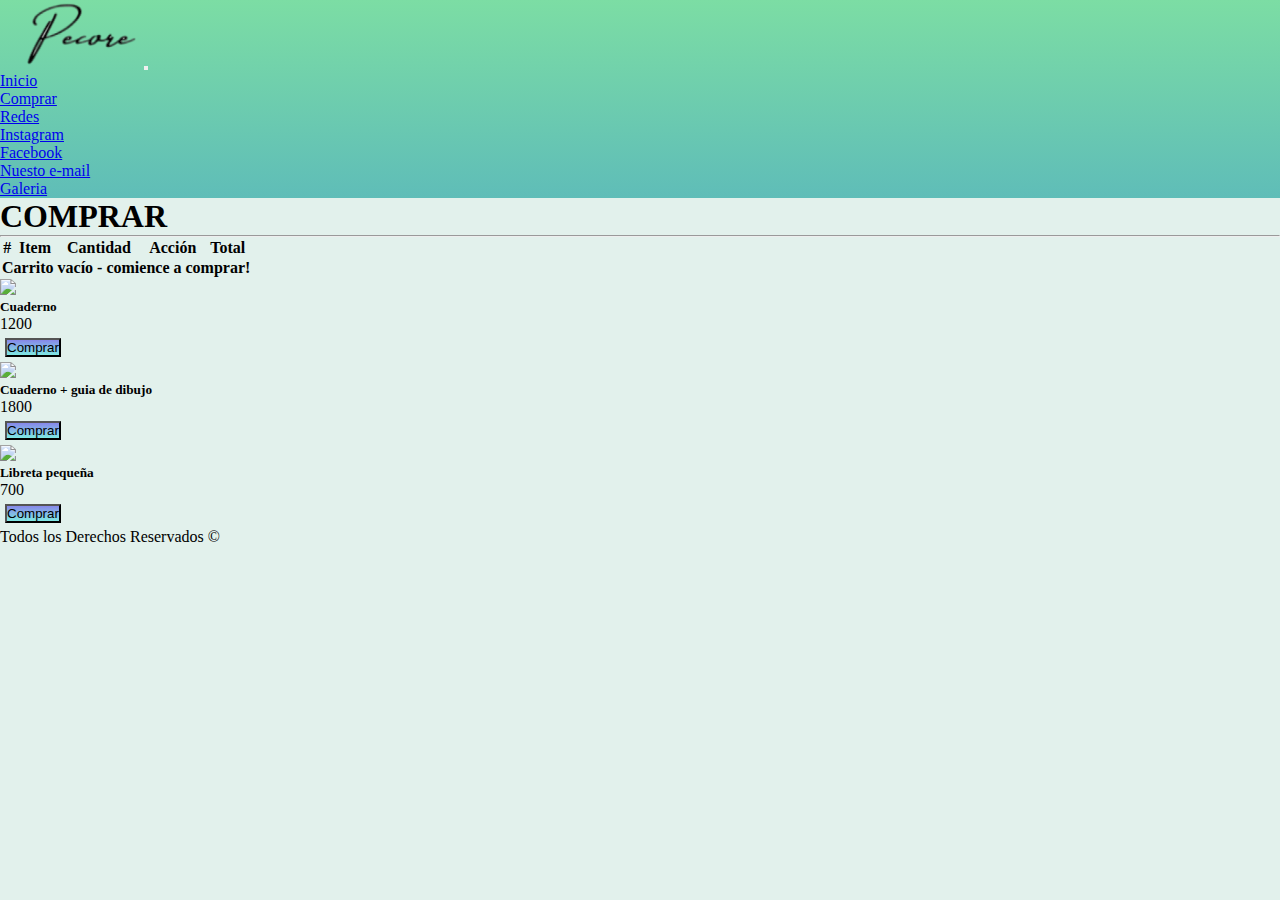
==== comprar.html @ 17785df9 "Add files via upload" ====
<!DOCTYPE html>
<html lang="es">
<head>
    <meta charset="UTF-8">
    <meta http-equiv="X-UA-Compatible" content="IE=edge">
    <meta name="viewport" content="width=device-width, initial-scale=1.0">
    <link href="https://cdn.jsdelivr.net/npm/bootstrap@5.1.3/dist/css/bootstrap.min.css" rel="stylesheet" integrity="sha384-1BmE4kWBq78iYhFldvKuhfTAU6auU8tT94WrHftjDbrCEXSU1oBoqyl2QvZ6jIW3" crossorigin="anonymous">
    <link href="https://fonts.googleapis.com/css2?family=Poppins:wght@400;500&display=swap" rel="stylesheet">
    <link rel="stylesheet" href="https://cdnjs.cloudflare.com/ajax/libs/font-awesome/5.15.2/css/all.min.css">
    <link rel="stylesheet" href="/estilos/style.css">
    <title>Comprar</title>
</head>


<body>
    


<!--header-->
    <nav class="navbar navbar-expand-lg navbar-light bg-light">
        <div class="container-fluid">
            <a class="navbar-brand" href="/index.html"><img src="img/tipografia.png"class="pecore"></a>
            <button class="navbar-toggler" type="button" data-bs-toggle="collapse" data-bs-target="#navbarSupportedContent" aria-controls="navbarSupportedContent" aria-expanded="false" aria-label="Toggle navigation">
                <span class="navbar-toggler-icon"></span>
            </button>
            <div class="collapse navbar-collapse" id="navbarSupportedContent">
            <ul class="navbar-nav me-auto mb-2 mb-lg-0 justify-content-end w-100">
                <li class="nav-item">
                    <a class="nav-link active" aria-current="page" href="/index.html">Inicio</a>
                </li>
                <li class="nav-item">
                    <a class="nav-link" href="/comprar.html">Comprar</a>
                </li>
                <li class="nav-item dropdown">
                    <a class="nav-link dropdown-toggle" href="#" id="navbarDropdown" role="button" data-bs-toggle="dropdown" aria-expanded="false">Redes</a>
                <ul class="dropdown-menu" aria-labelledby="navbarDropdown">
                    <li><a class="dropdown-item" href="#">Instagram</a></li>
                    <li><a class="dropdown-item" href="#">Facebook</a></li>
                    <li><a class="dropdown-item" href="#">Nuesto e-mail</a></li>
                </ul>
                </li>
                <li class="nav-item">
                    <a class="nav-link" href="/galeria.html">Galeria</a>
                </li>
            </ul>
        </div>
    </nav>





<!--carrito de compras que se desarrollara por js-->
    <div class="container">
        <h1 class="display-4 m-3 back text-lg-start titulo" data-aos="fade-up">COMPRAR</h1>
        <hr>
        <table class="table">
            <thead>
            <tr>
                <th scope="col">#</th>
                <th scope="col">Item</th>
                <th scope="col">Cantidad</th>
                <th scope="col">Acción</th>
                <th scope="col">Total</th>
            </tr>
            </thead>
            <tbody id="items"></tbody>
            <tfoot>
            <tr id="footer">
                <th scope="row" colspan="5">Carrito vacío - comience a comprar!</th>
            </tr>
            </tfoot>
        </table>
        <div class="row" id="cards">
    
        </div>
    </div>
    
    
    <template id="template-card">
        <div class="col-12 mb-2 col-md-4">
        <div class="card">
            <img src="/img/cuaderno.JPG" class="card img-top">
            <div class="card-body">
            <h5>Titulo</h5>
            <p>precio</p>
            <button class="btn btn-dark">Comprar</button>
            </div>
        </div>
        </div>
    </template>




    <template id="template-footer">
        <th scope="row" colspan="2">Total productos</th>
        <td>10</td>
        <td>
            <button class="btn btn-danger btn-sm" id="vaciar-carrito">
                vaciar todo
            </button>
        </td>
        <td class="font-weight-bold">$ <span>5000</span></td>
    </template>
    
    <template id="template-carrito">
    <tr>
        <th scope="row">id</th>
        <td>Café</td>
        <td>1</td>
        <td>
            <button class="btn btn-info btn-sm">
                +
            </button>
            <button class="btn btn-danger btn-sm">
                -
            </button>
        </td>
        <td>$ <span>500</span></td>
    </tr>
    </template>


<!---footer (falta desarrollar)--->

<footer class="bg-dark p-2">
    <p class="copyright text-white">Todos los Derechos Reservados &copy;</p>
</footer>



    <script src="/JS/jquery-3.6.0.js"></script>
    <script src="JS/codigo.js"></script>
    <script src="https://cdn.jsdelivr.net/npm/bootstrap@5.1.3/dist/js/bootstrap.bundle.min.js" integrity="sha384-ka7Sk0Gln4gmtz2MlQnikT1wXgYsOg+OMhuP+IlRH9sENBO0LRn5q+8nbTov4+1p" crossorigin="anonymous"></script>
</body>
</html>
---- estilos/style.css ----
*{
padding: 0;
margin: 0;
box-sizing: border-box;
}

body{
    background-color: rgb(226, 241, 236);
}
/* navbar */
/*este es la barra de navegacion*/
nav{
    background-image: linear-gradient(rgb(124, 221, 164), rgb(95, 189, 184));
}
.nav-link:hover{
    background-color: rgb(121, 224, 169);
    border-radius: 5px;
}
.dropdown-item:hover{
    background-color: rgb(116, 214, 221);
}
.pecore{ /*logo*/
    width:120px;
    margin-left:20px;
}

/*index*/
.carousel{
    width: 70%;
    margin:10px;
}

.btn{
    background-image: linear-gradient(rgb(135, 135, 233), rgb(126, 233, 227));
    color:black;
    margin:5px;
}
.botoncito{
    width:100%;
    margin-top:50px;
    height: 50px;
    justify-content: center;
    font-size: 150%;
}
.botoncito:hover{
    background-image: linear-gradient(rgb(126, 233, 227), rgb(135, 135, 233));
    color:white;
}

.desafio{
    background-color: rgb(217, 226, 226);
    padding:10px;
}
#numeros{
    color:red;
    font-size: larger;
}








/***********GALERIA*********/

.galeria__caja{
    margin: 0px;
    padding: 10px;
}
.galeria__foto{
    width:100%;

}
.galeria__foto:hover{
    transform:scale(1.10,1.10);
    border-style: outset;
}


/* Cartas de la galeria*/
.cards {
    margin: 1rem;
    display: flex;
    flex-direction: row;
    justify-content: space-around; }

.cards__body {
    margin: 1% 1%;
    min-width: 20rem;
    max-width: 25rem;
    min-height: 20rem;
    box-sizing: border-box; }

.flipCard {
    background-color: transparent;
    height: 20rem;
    /* Es necesario una altura para que aparezca en la página */
    border: 0px;
    perspective: 300rem;
    /* Genera un efecto 3D */ }

.flipCardInner {
    /* Este contenedor nos posiciona los dos lados de la tarjeta */
    position: relative;
    width: 100%;
    height: 100%;
    text-align: center;
    transition: transform 0.5s;
    transform-style: preserve-3d; }

.flipCard:hover .flipCardInner {
    /* Crea la animación para girar la tarjeta de forma horizontal cuando el ratón se pone encima*/
    transform: rotateY(180deg); }

.flipCardFront,
.flipCardBack {
    /* Estructura básica de las dos caras */
    position: absolute;
    width: 100%;
    height: 100%;
    backface-visibility: hidden;
    padding: 1.2rem;
    max-width: 25rem;
    max-height: 30rem;
    border-width: 0.2rem;
    /*background: linear-gradient(to bottom, rgba(135, 207, 235, 0.8), rgba(255, 255, 255, 0.5) 80%);*/
    display: flex;
    flex-direction: column;
    align-items: center; }

.flipCardFront {
    border-style: inset;
    border-radius: 1rem;
    display: flex;
    justify-content: center; }

.flipCardBack {
    /* Estructura específica de la cara trasera */
    color: rgb(31, 31, 129);
    transform: rotateY(180deg);
    border-style: outset;
    border-radius: 1rem;
    display: flex;
    justify-content: center;
    box-sizing: border-box; }
.cards__image {
    width: 95%;
    height: 80%; 
    width: 15rem;
}

.cards__tittle {
    color: #28816b;
    font-size: 2rem;
    font-style: oblique; 
}

.cards__name {
    color: #287c67;
    font-size: 2rem;
    font-weight: bolder;
    margin-top:20px;
}

/*fondo de las cartas*/
.fondoCarta {
background-color: rgba(163, 235, 231, 0.4);
border-color: rgba(183, 238, 233, 0.4); 
}
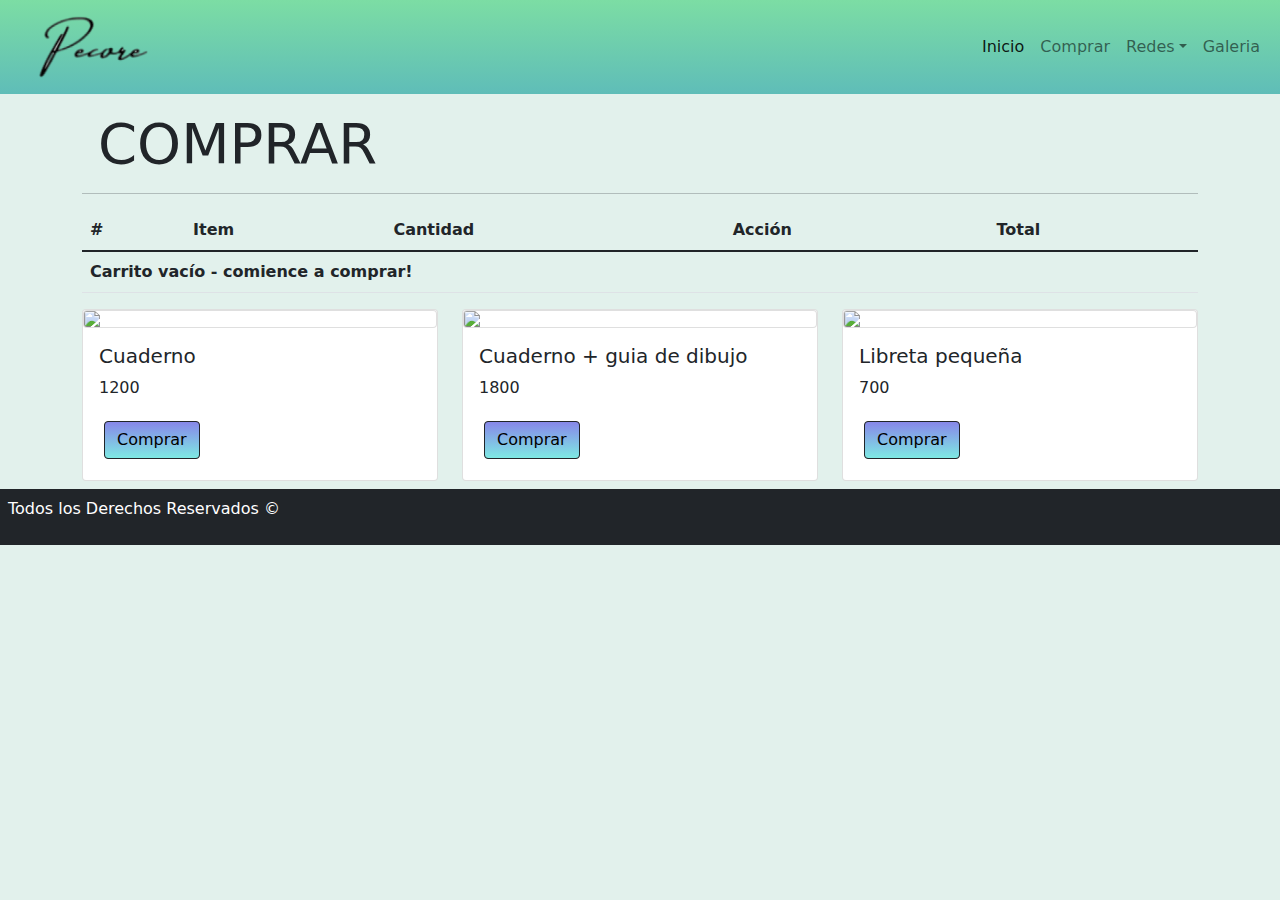
==== commit d22aa34c: "Update comprar.html" ====
--- a/comprar.html
+++ b/comprar.html
@@ -4,8 +4,8 @@
     <meta charset="UTF-8">
     <meta http-equiv="X-UA-Compatible" content="IE=edge">
     <meta name="viewport" content="width=device-width, initial-scale=1.0">
-    <link href="https://cdn.jsdelivr.net/npm/bootstrap@5.1.3/dist/css/bootstrap.min.css" rel="stylesheet" integrity="sha384-1BmE4kWBq78iYhFldvKuhfTAU6auU8tT94WrHftjDbrCEXSU1oBoqyl2QvZ6jIW3" crossorigin="anonymous">
-    <link href="https://fonts.googleapis.com/css2?family=Poppins:wght@400;500&display=swap" rel="stylesheet">
+    <link rel="stylesheet" href="/estilos/bootstrap.css"> 
+          <link href="https://fonts.googleapis.com/css2?family=Poppins:wght@400;500&display=swap" rel="stylesheet">
     <link rel="stylesheet" href="https://cdnjs.cloudflare.com/ajax/libs/font-awesome/5.15.2/css/all.min.css">
     <link rel="stylesheet" href="/estilos/style.css">
     <title>Comprar</title>
@@ -134,4 +134,4 @@
     <script src="JS/codigo.js"></script>
     <script src="https://cdn.jsdelivr.net/npm/bootstrap@5.1.3/dist/js/bootstrap.bundle.min.js" integrity="sha384-ka7Sk0Gln4gmtz2MlQnikT1wXgYsOg+OMhuP+IlRH9sENBO0LRn5q+8nbTov4+1p" crossorigin="anonymous"></script>
 </body>
-</html>+</html>
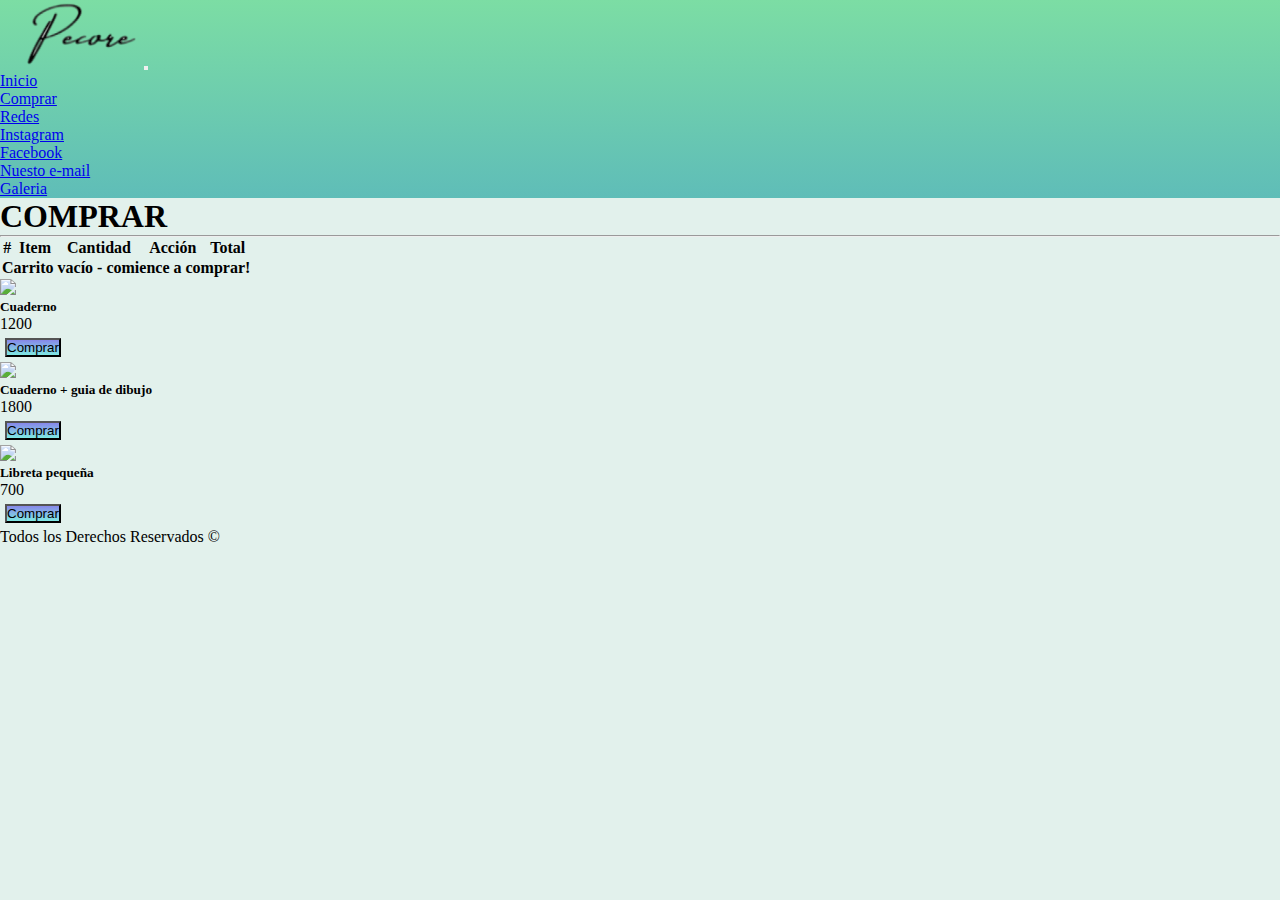
==== commit 3f038778: "sin /" ====
--- a/comprar.html
+++ b/comprar.html
@@ -4,10 +4,10 @@
     <meta charset="UTF-8">
     <meta http-equiv="X-UA-Compatible" content="IE=edge">
     <meta name="viewport" content="width=device-width, initial-scale=1.0">
-    <link rel="stylesheet" href="/estilos/bootstrap.css"> 
-          <link href="https://fonts.googleapis.com/css2?family=Poppins:wght@400;500&display=swap" rel="stylesheet">
+    <link href="https://cdn.jsdelivr.net/npm/bootstrap@5.1.3/dist/css/bootstrap.min.css" rel="stylesheet" integrity="sha384-1BmE4kWBq78iYhFldvKuhfTAU6auU8tT94WrHftjDbrCEXSU1oBoqyl2QvZ6jIW3" crossorigin="anonymous">
+    <link href="https://fonts.googleapis.com/css2?family=Poppins:wght@400;500&display=swap" rel="stylesheet">
     <link rel="stylesheet" href="https://cdnjs.cloudflare.com/ajax/libs/font-awesome/5.15.2/css/all.min.css">
-    <link rel="stylesheet" href="/estilos/style.css">
+    <link rel="stylesheet" href="estilos/style.css">
     <title>Comprar</title>
 </head>
 
@@ -19,17 +19,17 @@
 <!--header-->
     <nav class="navbar navbar-expand-lg navbar-light bg-light">
         <div class="container-fluid">
-            <a class="navbar-brand" href="/index.html"><img src="img/tipografia.png"class="pecore"></a>
+            <a class="navbar-brand" href="index.html"><img src="img/tipografia.png"class="pecore"></a>
             <button class="navbar-toggler" type="button" data-bs-toggle="collapse" data-bs-target="#navbarSupportedContent" aria-controls="navbarSupportedContent" aria-expanded="false" aria-label="Toggle navigation">
                 <span class="navbar-toggler-icon"></span>
             </button>
             <div class="collapse navbar-collapse" id="navbarSupportedContent">
             <ul class="navbar-nav me-auto mb-2 mb-lg-0 justify-content-end w-100">
                 <li class="nav-item">
-                    <a class="nav-link active" aria-current="page" href="/index.html">Inicio</a>
+                    <a class="nav-link active" aria-current="page" href="index.html">Inicio</a>
                 </li>
                 <li class="nav-item">
-                    <a class="nav-link" href="/comprar.html">Comprar</a>
+                    <a class="nav-link" href="comprar.html">Comprar</a>
                 </li>
                 <li class="nav-item dropdown">
                     <a class="nav-link dropdown-toggle" href="#" id="navbarDropdown" role="button" data-bs-toggle="dropdown" aria-expanded="false">Redes</a>
@@ -40,7 +40,7 @@
                 </ul>
                 </li>
                 <li class="nav-item">
-                    <a class="nav-link" href="/galeria.html">Galeria</a>
+                    <a class="nav-link" href="galeria.html">Galeria</a>
                 </li>
             </ul>
         </div>
@@ -80,7 +80,7 @@
     <template id="template-card">
         <div class="col-12 mb-2 col-md-4">
         <div class="card">
-            <img src="/img/cuaderno.JPG" class="card img-top">
+            <img src="img/cuaderno.JPG" class="card img-top">
             <div class="card-body">
             <h5>Titulo</h5>
             <p>precio</p>
@@ -130,8 +130,8 @@
 
 
 
-    <script src="/JS/jquery-3.6.0.js"></script>
+    <script src="JS/jquery-3.6.0.js"></script>
     <script src="JS/codigo.js"></script>
     <script src="https://cdn.jsdelivr.net/npm/bootstrap@5.1.3/dist/js/bootstrap.bundle.min.js" integrity="sha384-ka7Sk0Gln4gmtz2MlQnikT1wXgYsOg+OMhuP+IlRH9sENBO0LRn5q+8nbTov4+1p" crossorigin="anonymous"></script>
 </body>
-</html>
+</html>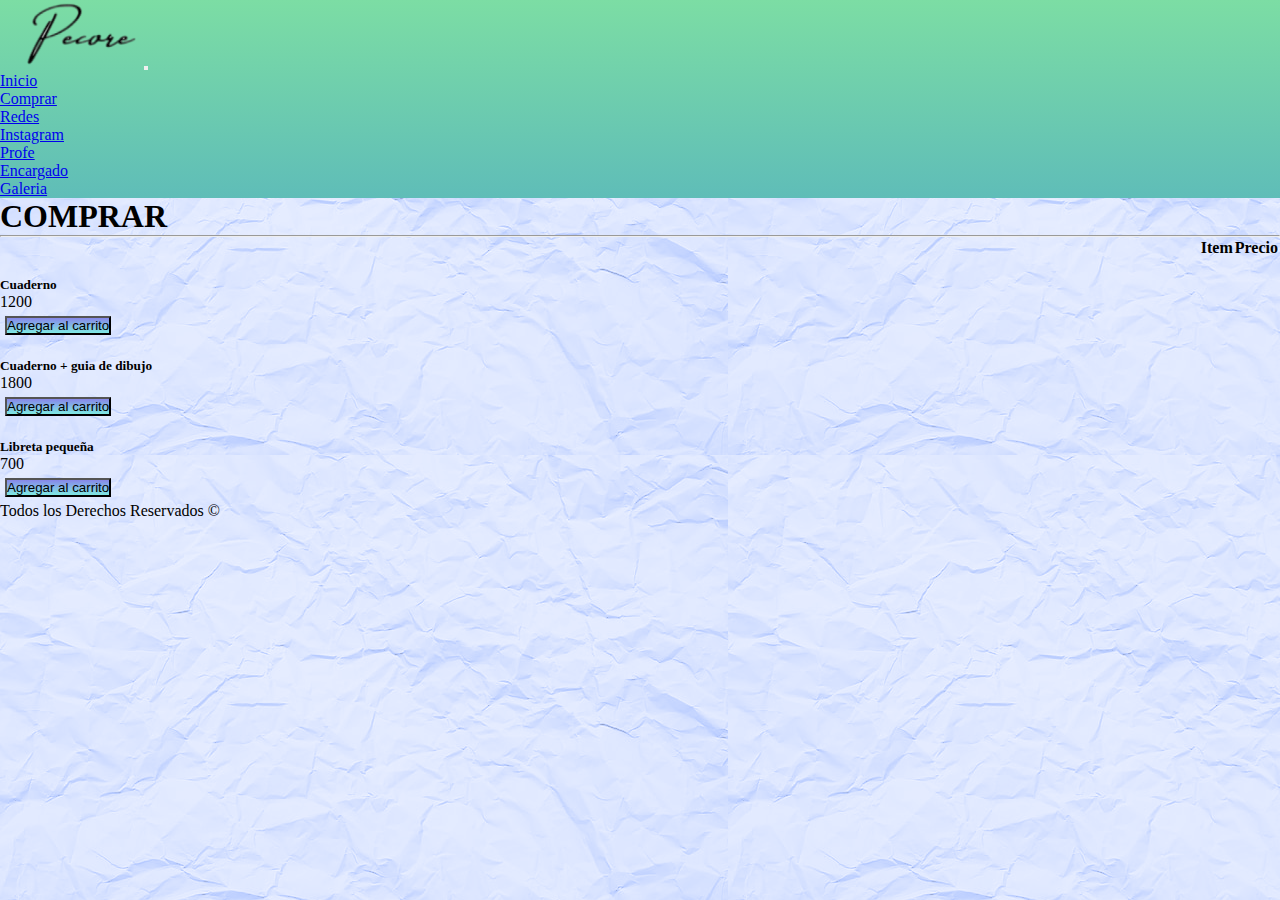
==== commit 2bac4f5a: "Add files via upload" ====
--- a/comprar.html
+++ b/comprar.html
@@ -1,10 +1,12 @@
 <!DOCTYPE html>
 <html lang="es">
+
 <head>
     <meta charset="UTF-8">
     <meta http-equiv="X-UA-Compatible" content="IE=edge">
     <meta name="viewport" content="width=device-width, initial-scale=1.0">
-    <link href="https://cdn.jsdelivr.net/npm/bootstrap@5.1.3/dist/css/bootstrap.min.css" rel="stylesheet" integrity="sha384-1BmE4kWBq78iYhFldvKuhfTAU6auU8tT94WrHftjDbrCEXSU1oBoqyl2QvZ6jIW3" crossorigin="anonymous">
+    <link href="https://cdn.jsdelivr.net/npm/bootstrap@5.1.3/dist/css/bootstrap.min.css" rel="stylesheet"
+        integrity="sha384-1BmE4kWBq78iYhFldvKuhfTAU6auU8tT94WrHftjDbrCEXSU1oBoqyl2QvZ6jIW3" crossorigin="anonymous">
     <link href="https://fonts.googleapis.com/css2?family=Poppins:wght@400;500&display=swap" rel="stylesheet">
     <link rel="stylesheet" href="https://cdnjs.cloudflare.com/ajax/libs/font-awesome/5.15.2/css/all.min.css">
     <link rel="stylesheet" href="estilos/style.css">
@@ -13,125 +15,90 @@
 
 
 <body>
-    
 
 
-<!--header-->
+
+    <!--header-->
     <nav class="navbar navbar-expand-lg navbar-light bg-light">
         <div class="container-fluid">
-            <a class="navbar-brand" href="index.html"><img src="img/tipografia.png"class="pecore"></a>
-            <button class="navbar-toggler" type="button" data-bs-toggle="collapse" data-bs-target="#navbarSupportedContent" aria-controls="navbarSupportedContent" aria-expanded="false" aria-label="Toggle navigation">
+            <a class="navbar-brand" href="index.html"><img src="img/tipografia.png" class="pecore"></a>
+            <button class="navbar-toggler" type="button" data-bs-toggle="collapse"
+                data-bs-target="#navbarSupportedContent" aria-controls="navbarSupportedContent" aria-expanded="false"
+                aria-label="Toggle navigation">
                 <span class="navbar-toggler-icon"></span>
             </button>
             <div class="collapse navbar-collapse" id="navbarSupportedContent">
-            <ul class="navbar-nav me-auto mb-2 mb-lg-0 justify-content-end w-100">
-                <li class="nav-item">
-                    <a class="nav-link active" aria-current="page" href="index.html">Inicio</a>
-                </li>
-                <li class="nav-item">
-                    <a class="nav-link" href="comprar.html">Comprar</a>
-                </li>
-                <li class="nav-item dropdown">
-                    <a class="nav-link dropdown-toggle" href="#" id="navbarDropdown" role="button" data-bs-toggle="dropdown" aria-expanded="false">Redes</a>
-                <ul class="dropdown-menu" aria-labelledby="navbarDropdown">
-                    <li><a class="dropdown-item" href="#">Instagram</a></li>
-                    <li><a class="dropdown-item" href="#">Facebook</a></li>
-                    <li><a class="dropdown-item" href="#">Nuesto e-mail</a></li>
+                <ul class="navbar-nav me-auto mb-2 mb-lg-0 justify-content-end w-100">
+                    <li class="nav-item">
+                        <a class="nav-link active" aria-current="page" href="index.html">Inicio</a>
+                    </li>
+                    <li class="nav-item">
+                        <a class="nav-link" href="comprar.html">Comprar</a>
+                    </li>
+                    <li class="nav-item dropdown">
+                        <a class="nav-link dropdown-toggle" href="#" id="navbarDropdown" role="button"
+                            data-bs-toggle="dropdown" aria-expanded="false">Redes</a>
+                            <ul class="dropdown-menu" aria-labelledby="navbarDropdown">
+                                <li><a class="dropdown-item" href="https://www.instagram.com/pecore.creative/">Instagram</a></li>
+                                <li><a class="dropdown-item" href="https://www.instagram.com/antonellacasti/">Profe</a></li>
+                                <li><a class="dropdown-item" href="https://www.instagram.com/segunjon_comic/">Encargado</a></li>
+                            </ul>
+                    </li>
+                    <li class="nav-item">
+                        <a class="nav-link" href="galeria.html">Galeria</a>
+                    </li>
                 </ul>
-                </li>
-                <li class="nav-item">
-                    <a class="nav-link" href="galeria.html">Galeria</a>
-                </li>
-            </ul>
-        </div>
+            </div>
     </nav>
 
 
 
 
 
-<!--carrito de compras que se desarrollara por js-->
+    <!--carrito de compras que se desarrollara por js-->
     <div class="container">
         <h1 class="display-4 m-3 back text-lg-start titulo" data-aos="fade-up">COMPRAR</h1>
         <hr>
-        <table class="table">
+        <table class="table orgTabla">
             <thead>
-            <tr>
-                <th scope="col">#</th>
-                <th scope="col">Item</th>
-                <th scope="col">Cantidad</th>
-                <th scope="col">Acción</th>
-                <th scope="col">Total</th>
-            </tr>
+                <tr>
+                    <th scope="col">Item</th>
+                    <th scope="col">Precio</th>
+                </tr>
             </thead>
-            <tbody id="items"></tbody>
+            <tbody id="items">
+                <tr id="carrito">
+                    
+                </tr>
+            </tbody>
             <tfoot>
-            <tr id="footer">
-                <th scope="row" colspan="5">Carrito vacío - comience a comprar!</th>
-            </tr>
+
             </tfoot>
         </table>
         <div class="row" id="cards">
-    
         </div>
     </div>
-    
-    
-    <template id="template-card">
-        <div class="col-12 mb-2 col-md-4">
-        <div class="card">
-            <img src="img/cuaderno.JPG" class="card img-top">
-            <div class="card-body">
-            <h5>Titulo</h5>
-            <p>precio</p>
-            <button class="btn btn-dark">Comprar</button>
-            </div>
-        </div>
-        </div>
-    </template>
 
 
 
 
-    <template id="template-footer">
-        <th scope="row" colspan="2">Total productos</th>
-        <td>10</td>
-        <td>
-            <button class="btn btn-danger btn-sm" id="vaciar-carrito">
-                vaciar todo
-            </button>
-        </td>
-        <td class="font-weight-bold">$ <span>5000</span></td>
-    </template>
-    
-    <template id="template-carrito">
-    <tr>
-        <th scope="row">id</th>
-        <td>Café</td>
-        <td>1</td>
-        <td>
-            <button class="btn btn-info btn-sm">
-                +
-            </button>
-            <button class="btn btn-danger btn-sm">
-                -
-            </button>
-        </td>
-        <td>$ <span>500</span></td>
-    </tr>
-    </template>
 
 
-<!---footer (falta desarrollar)--->
 
-<footer class="bg-dark p-2">
-    <p class="copyright text-white">Todos los Derechos Reservados &copy;</p>
-</footer>
+
+    <!---footer (falta desarrollar)--->
+
+    <footer class="bg-dark p-2">
+        <p class="copyright text-white">Todos los Derechos Reservados &copy;</p>
+    </footer>
 
 
 
     <script src="JS/jquery-3.6.0.js"></script>
     <script src="JS/codigo.js"></script>
-    <script src="https://cdn.jsdelivr.net/npm/bootstrap@5.1.3/dist/js/bootstrap.bundle.min.js" integrity="sha384-ka7Sk0Gln4gmtz2MlQnikT1wXgYsOg+OMhuP+IlRH9sENBO0LRn5q+8nbTov4+1p" crossorigin="anonymous"></script>
+    <script src="https://cdn.jsdelivr.net/npm/bootstrap@5.1.3/dist/js/bootstrap.bundle.min.js"
+        integrity="sha384-ka7Sk0Gln4gmtz2MlQnikT1wXgYsOg+OMhuP+IlRH9sENBO0LRn5q+8nbTov4+1p" crossorigin="anonymous">
+    </script>
 </body>
+
 </html>--- a/estilos/style.css
+++ b/estilos/style.css
@@ -1,69 +1,95 @@
+/*
+1.GENERAL
+2.INDEX
+3.COMPRAR
+4.GALERIA
+5.CARTAS DE REFERENCIA
+6.FOOTER*/
+
+
+/*********GENERAL*********/
+
 *{
-padding: 0;
-margin: 0;
-box-sizing: border-box;
+    padding: 0;
+    margin: 0;
+    box-sizing: border-box;
 }
 
 body{
-    background-color: rgb(226, 241, 236);
-}
+    background-color: rgb(182, 202, 255);
+    background-image:url(/img/fondooo.jpg);
+    background-size:auto;
+    background-blend-mode: hard-light;
+}
+
 /* navbar */
-/*este es la barra de navegacion*/
 nav{
     background-image: linear-gradient(rgb(124, 221, 164), rgb(95, 189, 184));
-}
-.nav-link:hover{
-    background-color: rgb(121, 224, 169);
-    border-radius: 5px;
-}
-.dropdown-item:hover{
-    background-color: rgb(116, 214, 221);
-}
-.pecore{ /*logo*/
-    width:120px;
-    margin-left:20px;
-}
-
-/*index*/
+    }
+    .nav-link:hover{
+        background-color: rgb(121, 224, 169);
+        border-radius: 5px;
+    }
+    .dropdown-item:hover{
+        background-color: rgb(116, 214, 221);
+    }
+    .pecore{ /*logo*/
+        width:120px;
+        margin-left:20px;
+    }
+
+
+
+/*********INDEX*********/
+
+
 .carousel{
-    width: 70%;
-    margin:10px;
-}
-
+        width: 70%;
+        margin:10px;
+    }
+    
 .btn{
-    background-image: linear-gradient(rgb(135, 135, 233), rgb(126, 233, 227));
-    color:black;
-    margin:5px;
-}
+        background-image: linear-gradient(rgb(135, 135, 233), rgb(126, 233, 227));
+        color:black;
+        margin:5px;
+    }
 .botoncito{
-    width:100%;
-    margin-top:50px;
-    height: 50px;
-    justify-content: center;
-    font-size: 150%;
-}
+        width:100%;
+        margin-top:50px;
+        height: 50px;
+        justify-content: center;
+        font-size: 150%;
+    }
 .botoncito:hover{
-    background-image: linear-gradient(rgb(126, 233, 227), rgb(135, 135, 233));
-    color:white;
-}
-
-.desafio{
-    background-color: rgb(217, 226, 226);
-    padding:10px;
-}
-#numeros{
-    color:red;
-    font-size: larger;
-}
-
-
-
-
-
-
-
-
-/***********GALERIA*********/
+        background-image: linear-gradient(rgb(126, 233, 227), rgb(135, 135, 233));
+        color:white;
+    }
+
+
+/************COMPRAR************/
+    
+    .elementoCarrito{
+        display: flex;
+        flex-direction: row;
+        justify-content: flex-end;
+    
+    }
+    
+    .espaciado{
+        margin: 0 5px;
+    }
+    
+    .orgTabla{
+        display: flex;
+        flex-direction: column;
+        align-items: flex-end;
+    }
+
+
+
+
+
+/***********4.GALERIA*********/
 
 .galeria__caja{
     margin: 0px;
@@ -71,15 +97,70 @@
 }
 .galeria__foto{
     width:100%;
+    cursor:pointer;
 
 }
 .galeria__foto:hover{
-    transform:scale(1.10,1.10);
+    transform:scale(1.001,1.001);
     border-style: outset;
 }
 
 
-/* Cartas de la galeria*/
+#imagen-activa{
+    width: 100%;
+    height: auto;
+}
+#containerDos{
+    position: fixed;
+    top:0;
+    left:0;
+    z-index: 10;
+    width: 100%;
+    height: 100%;
+    display: none;
+    justify-content: center;
+    align-items: center;
+    background-color: rgb(0,0,0,0.65);
+}
+
+#cajaInterna{
+    height:100%;
+    border:2px white solid;
+    padding: 2px;
+    display: flex;
+    justify-content: center;
+    position: relative;
+}
+#btn-cierra{
+    position:absolute;
+    top: 0;
+    right: 0;
+    font-size: 60px;
+    margin-right:10px;
+}
+#btn-retrocede{
+    position:absolute;
+    top: 50%;
+    left: 0;
+    font-size: 50px;
+}
+#btn-adelanta{
+    position: absolute;
+    top:50%;
+    right:0;
+    font-size: 50px;
+}
+
+.botonesGaleria{
+    background-color:rgba(223, 226, 225, 0.8);
+    border: transparent;
+    color:black;
+}
+.botonesGaleria:hover{
+    background-color: white;
+}
+
+/* Cartas de referencia*/
 .cards {
     margin: 1rem;
     display: flex;
@@ -96,10 +177,8 @@
 .flipCard {
     background-color: transparent;
     height: 20rem;
-    /* Es necesario una altura para que aparezca en la página */
     border: 0px;
-    perspective: 300rem;
-    /* Genera un efecto 3D */ }
+    perspective: 300rem;}
 
 .flipCardInner {
     /* Este contenedor nos posiciona los dos lados de la tarjeta */
@@ -116,7 +195,6 @@
 
 .flipCardFront,
 .flipCardBack {
-    /* Estructura básica de las dos caras */
     position: absolute;
     width: 100%;
     height: 100%;
@@ -125,7 +203,6 @@
     max-width: 25rem;
     max-height: 30rem;
     border-width: 0.2rem;
-    /*background: linear-gradient(to bottom, rgba(135, 207, 235, 0.8), rgba(255, 255, 255, 0.5) 80%);*/
     display: flex;
     flex-direction: column;
     align-items: center; }
@@ -148,7 +225,7 @@
 .cards__image {
     width: 95%;
     height: 80%; 
-    width: 15rem;
+    width: 14rem;
 }
 
 .cards__tittle {
@@ -169,4 +246,16 @@
 background-color: rgba(163, 235, 231, 0.4);
 border-color: rgba(183, 238, 233, 0.4); 
 }
-
+.fondoEncargo {
+    background-color: rgba(166, 167, 224, 0.4);
+    border-color: rgba(158, 181, 230, 0.4); 
+    }
+
+
+
+
+/*********FOOTER*********/
+
+footer{
+    width: 100%;
+}
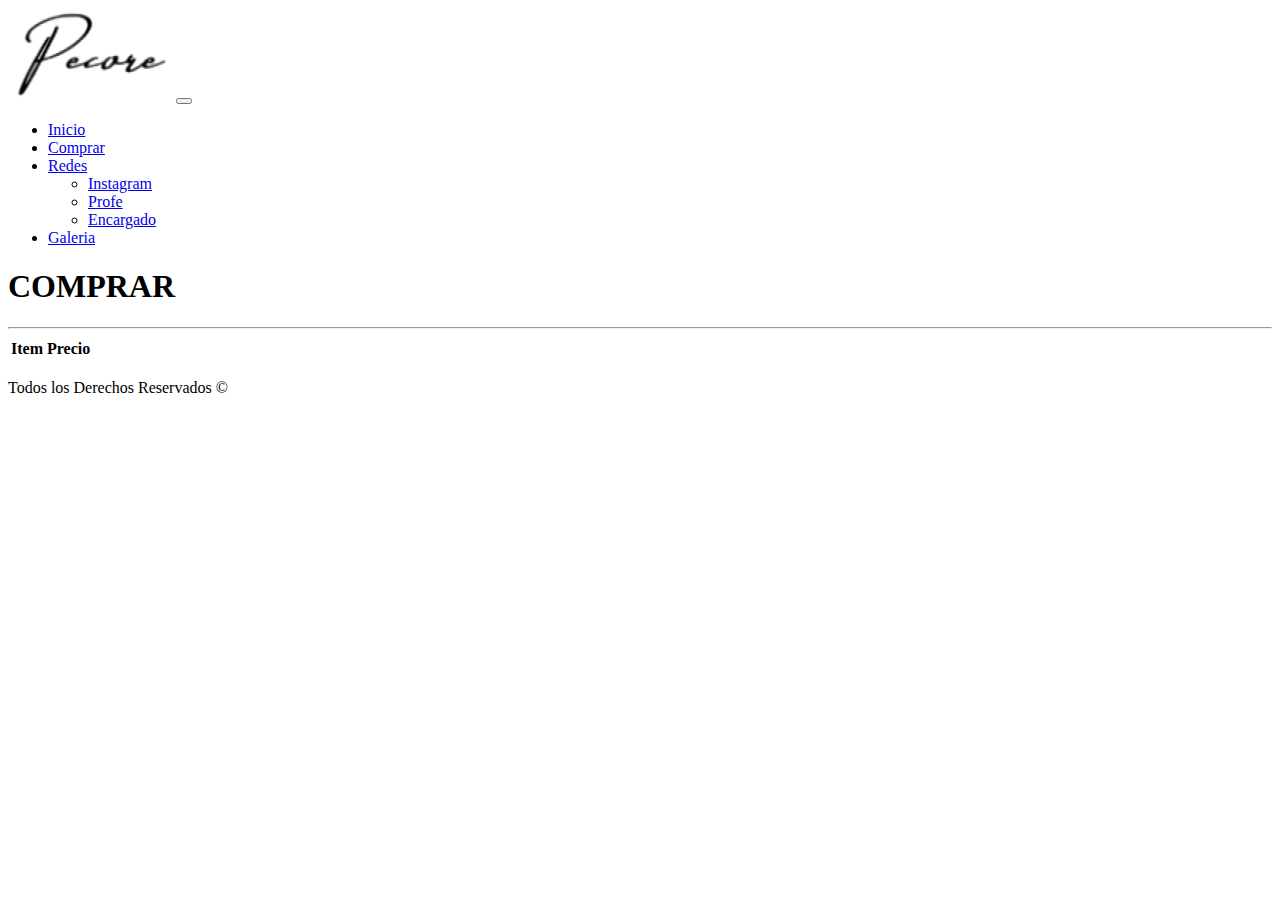
==== commit c4806ae4: "Add files via upload" ====
--- a/comprar.html
+++ b/comprar.html
@@ -7,9 +7,11 @@
     <meta name="viewport" content="width=device-width, initial-scale=1.0">
     <link href="https://cdn.jsdelivr.net/npm/bootstrap@5.1.3/dist/css/bootstrap.min.css" rel="stylesheet"
         integrity="sha384-1BmE4kWBq78iYhFldvKuhfTAU6auU8tT94WrHftjDbrCEXSU1oBoqyl2QvZ6jIW3" crossorigin="anonymous">
-    <link href="https://fonts.googleapis.com/css2?family=Poppins:wght@400;500&display=swap" rel="stylesheet">
+    <link href="https://fonts.googleapis.com/css2?family=DM+Serif+Text&display=swap" rel="stylesheet">
     <link rel="stylesheet" href="https://cdnjs.cloudflare.com/ajax/libs/font-awesome/5.15.2/css/all.min.css">
     <link rel="stylesheet" href="estilos/style.css">
+    <meta name="description" content="Pecore: Tienda y curso de dibujo">
+    <meta name="keywords"  content="Pecore, Cuadernos multi uso, Artistas, Curso de dibujo, ">
     <title>Comprar</title>
 </head>
 
@@ -39,9 +41,9 @@
                         <a class="nav-link dropdown-toggle" href="#" id="navbarDropdown" role="button"
                             data-bs-toggle="dropdown" aria-expanded="false">Redes</a>
                             <ul class="dropdown-menu" aria-labelledby="navbarDropdown">
-                                <li><a class="dropdown-item" href="https://www.instagram.com/pecore.creative/">Instagram</a></li>
-                                <li><a class="dropdown-item" href="https://www.instagram.com/antonellacasti/">Profe</a></li>
-                                <li><a class="dropdown-item" href="https://www.instagram.com/segunjon_comic/">Encargado</a></li>
+                                <li><a class="dropdown-item" href="https://www.instagram.com/pecore.creative/" target="_blank">Instagram</a></li>
+                                <li><a class="dropdown-item" href="https://www.instagram.com/antonellacasti/" target="_blank">Profe</a></li>
+                                <li><a class="dropdown-item" href="https://www.instagram.com/segunjon_comic/" target="_blank">Encargado</a></li>
                             </ul>
                     </li>
                     <li class="nav-item">
@@ -81,11 +83,6 @@
 
 
 
-
-
-
-
-
     <!---footer (falta desarrollar)--->
 
     <footer class="bg-dark p-2">
